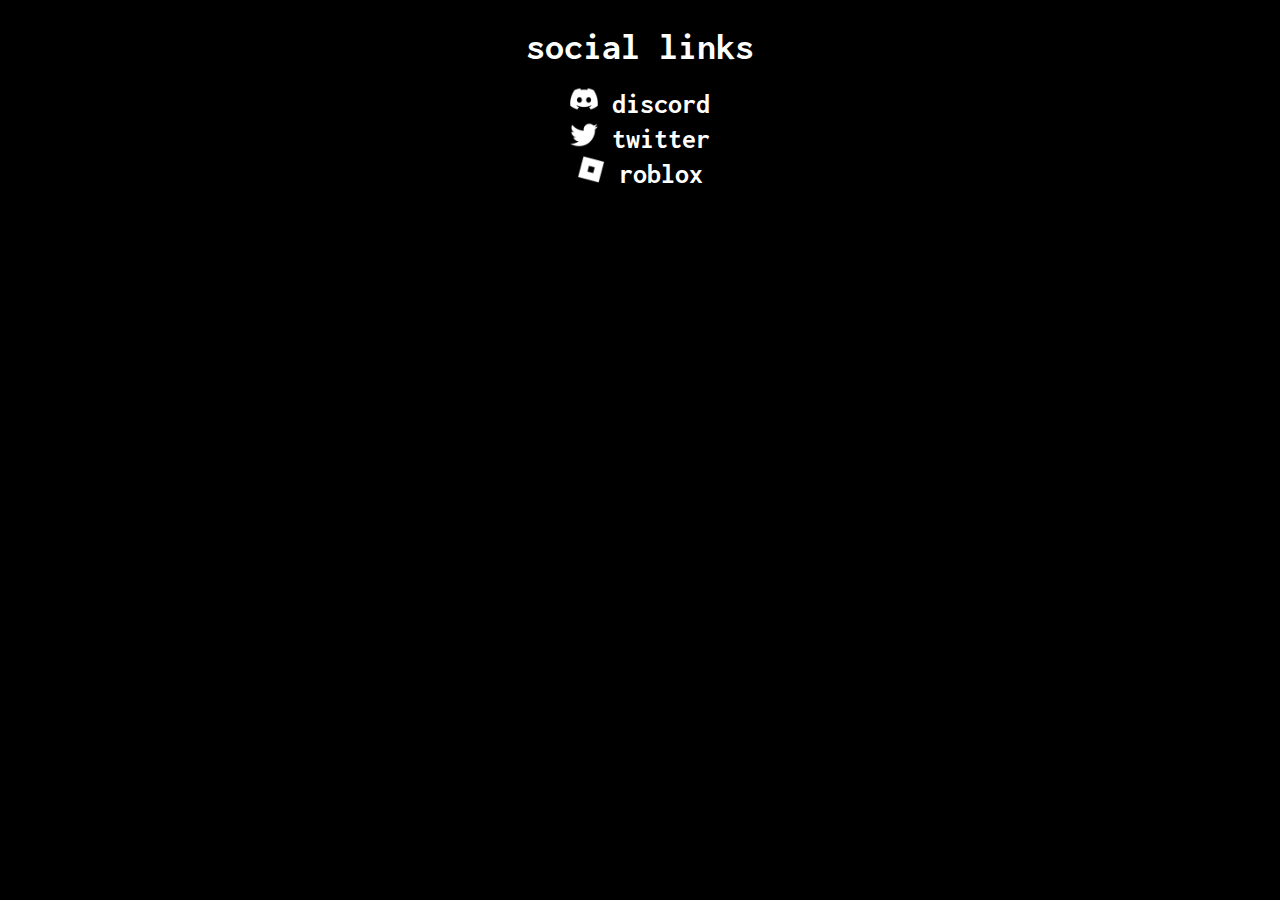
==== index.html @ f43cab7d "Update index.html" ====
<style>
    .buttoncontainer{
        width:200px;
        height:38px;
        background-color:transparent;
        text-align:center;
    }
        
    .social-button{
        background-color:transparent;
        font-family:Inconsolata;
        font-weight:700;
        color:#FFFFFF;
        text-align: center;
        border:none;
        font-size:28;
        transition: .2s
    
    }
    .social-button:hover{
        background-color:transparent;
        font-family:consolas;
        color:#FFFFFF;
        text-align: center;
        border:none;
        font-size:32;
    }
    body{
        text-align:center;
        background-color:#000000
    }
    
    .smallimg{
        width:28px;
        height:28px;
        transition:.2s
    }

    label{
        background-color:transparent;
        font-family:Inconsolata;
        font-weight:700;
        color:#FFFFFF;
        text-align: center;
        border:none;
        font-size:28;
    }
</style>
<link href="https://fonts.googleapis.com/css?family=Inconsolata:300,700,900" rel="stylesheet" type="text/css">

<body>
    <div>height=6px;</div>

    <label style="font-weight:700; font-size:38">social links</label>
    <div>height=1px;</div>

  <a href="https://discord.gg/voxelates">
    <button class="social-button">
    <img class="smallimg", src="/images/c_discord_logo.png"> discord</button>
  </a>

<div></div>
    
  <a href="https://twitter.com/Voxelates">
    <button class="social-button">
    <img class="smallimg", src="/images/c_twitter_logo.png"> twitter</button>
  </a>

    <div></div>

  <a href="https://www.roblox.com/users/166533394/profile">
    <button class="social-button">
    <img class="smallimg", src="/images/c_roblox_logo.png"> roblox</button>
  </a>
</body>
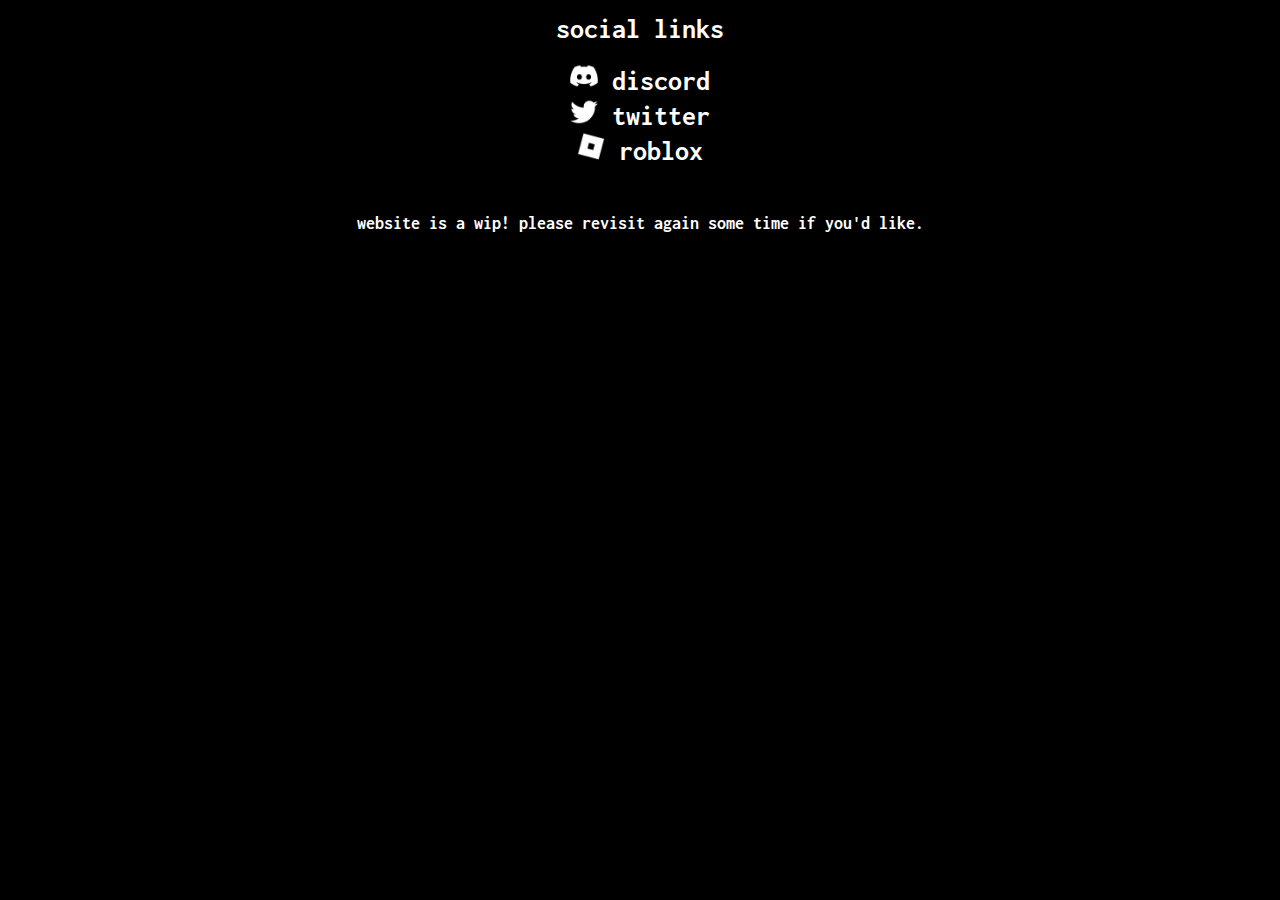
==== commit 40eebe6d: "Update index.html" ====
--- a/index.html
+++ b/index.html
@@ -47,11 +47,13 @@
     }
 </style>
 <link href="https://fonts.googleapis.com/css?family=Inconsolata:300,700,900" rel="stylesheet" type="text/css">
+<title>home</title>
+<link rel="icon" type="image/png" href="/images/anchor_favicon.png">
 
 <body>
-    <div>height=6px;</div>
+    <div style="height:6px;"></div>
 
-    <label style="font-weight:700; font-size:38">social links</label>
+    <label font-size:38">social links</label>
     <div>height=1px;</div>
 
   <a href="https://discord.gg/voxelates">
@@ -72,4 +74,8 @@
     <button class="social-button">
     <img class="smallimg", src="/images/c_roblox_logo.png"> roblox</button>
   </a>
+
+   <div style="height:48px;"></div>
+
+     <label style="font-size:18">website is a wip! please revisit again some time if you'd like.</label>
 </body>
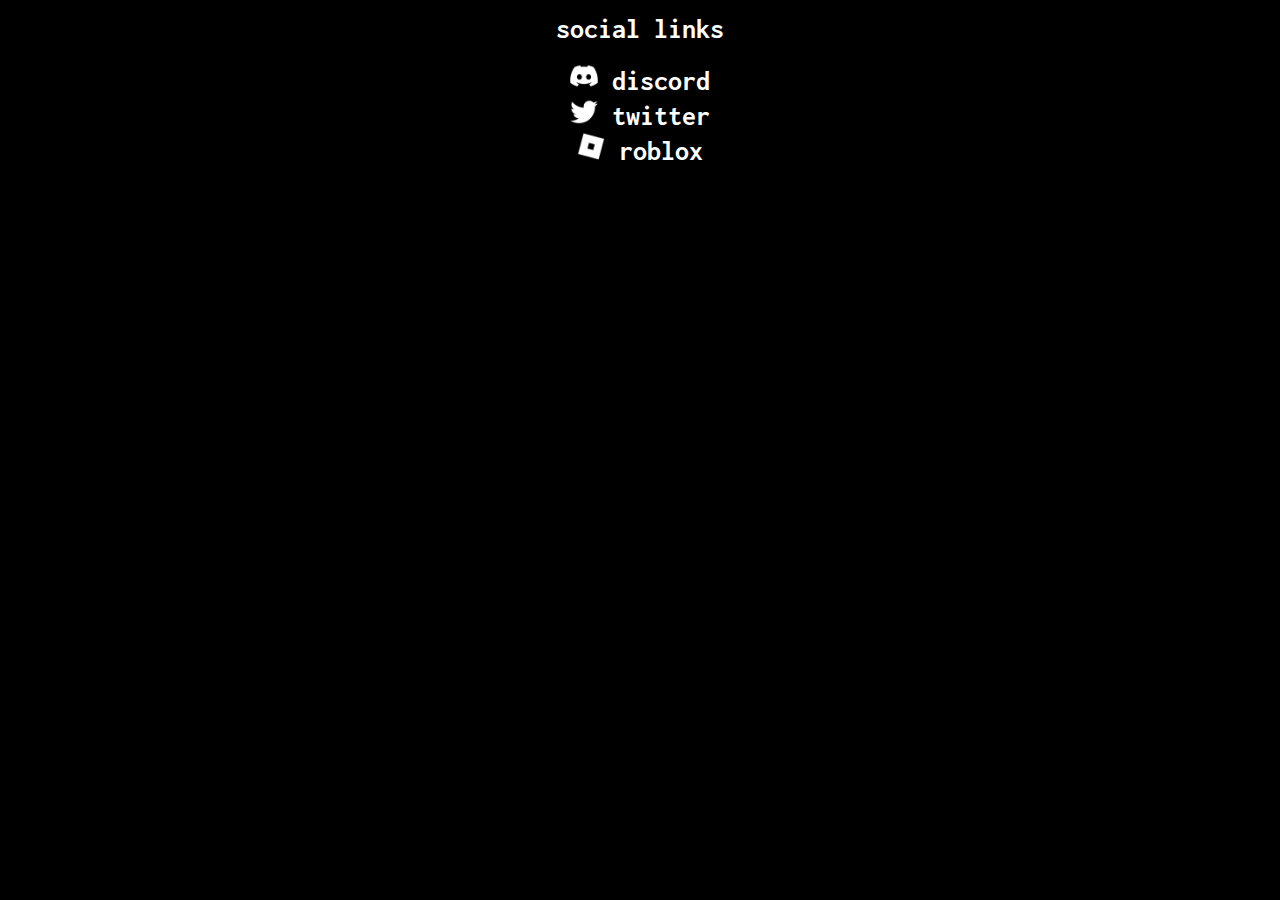
==== commit ff4cdc85: "Update index.html" ====
--- a/index.html
+++ b/index.html
@@ -1,3 +1,5 @@
+<link href="https://fonts.googleapis.com/css?family=Inconsolata:300,700,900" rel="stylesheet" type="text/css">
+
 <style>
     .buttoncontainer{
         width:200px;
@@ -19,7 +21,7 @@
     }
     .social-button:hover{
         background-color:transparent;
-        font-family:consolas;
+        font-family:Inconsolata;
         color:#FFFFFF;
         text-align: center;
         border:none;
@@ -46,9 +48,23 @@
         font-size:28;
     }
 </style>
-<link href="https://fonts.googleapis.com/css?family=Inconsolata:300,700,900" rel="stylesheet" type="text/css">
+
 <title>home</title>
 <link rel="icon" type="image/png" href="/images/anchor_favicon.png">
+
+<head>
+  <meta property="og:image" content="https://github.com/voxelates/voxelates.github.io/blob/main/images/embed_banner.png?raw=true" />
+  <meta property="og:image:width" content="800" />
+  <meta property="og:image:height" content="280" />
+  <meta property="og:type" content="object" />
+  <meta property="og:title" content="infchris" />
+  <meta property="og:url" content="https://infchris.com" />
+
+  <meta name="twitter:image:src" content="https://github.com/voxelates/voxelates.github.io/blob/main/images/embed_banner.png?raw=true" />
+  <meta name="twitter:site" content="@Voxelates" />
+  <meta name="twitter:card" content="summary_large_image" />
+  <meta name="twitter:title" content="infchris" />
+</head>
 
 <body>
     <div style="height:6px;"></div>
@@ -74,8 +90,4 @@
     <button class="social-button">
     <img class="smallimg", src="/images/c_roblox_logo.png"> roblox</button>
   </a>
-
-   <div style="height:48px;"></div>
-
-     <label style="font-size:18">website is a wip! please revisit again some time if you'd like.</label>
 </body>
